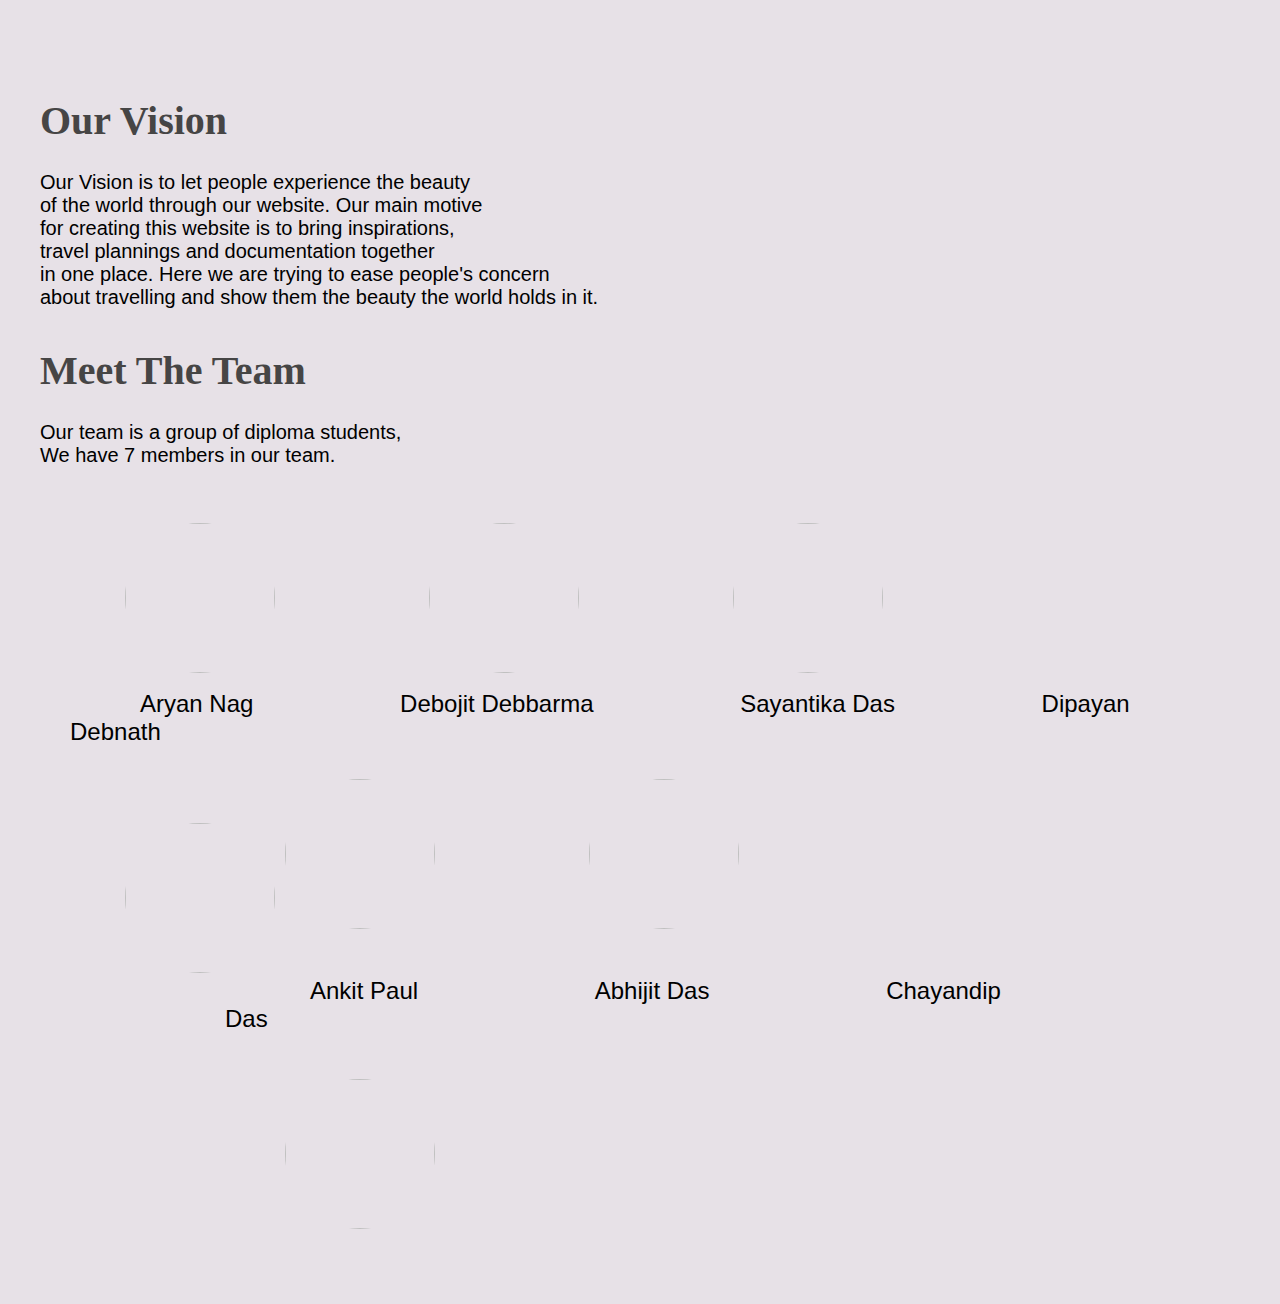
==== about.html @ 9baf9076 "Adding About Us Page" ====
<!DOCTYPE html>
<html>
    <head>
        <title>About us</title>
        <link rel="stylesheet" href="about.css">
    </head>
    <body>
        <div class="vision">
            <h1>Our Vision</h1>
            <p>Our Vision is to let people experience the beauty <br>of the world through our website. Our main motive<br> for creating this website is to bring inspirations,<br>travel plannings and documentation together <br>in one place. Here we are trying to ease people's concern<br> about travelling and show them the beauty the world holds in it.</p>
        </div>
        <div class="team">
            <h1>Meet The Team</h1>
            <p>Our team is a group of diploma students,<br>We have 7 members in our team. </p>
        </div>
        <div class="member">
            <img src="C:\Users\hp\Downloads\aryan.jpeg">
            <img src="C:\Users\hp\Downloads\debojit.jpeg">
            <img src="C:\Users\hp\Downloads\sayantika.jpeg">
            <img src="C:\Users\hp\Downloads\dipayan.jpeg">
        </div>
        <div class="member1">
            <img src="C:\Users\hp\Downloads\ankit.jpeg">
            <img src="C:\Users\hp\Downloads\abhijit.jpeg">
            <img src="C:\Users\hp\Downloads\chayan.jpeg">
        </div>
        <div class="name">
            <ul>
                <li>Aryan Nag</li>
                <li>Debojit Debbarma</li>
                <li>Sayantika Das</li>  
                <li>Dipayan Debnath</li>
            </ul>
        <div class="name1">
             <ul>
                <li>Ankit  Paul</li>
                <li>Abhijit Das</li>
                <li>Chayandip Das</li>  
            </ul>
        </div> 
    </body>
</html>
---- about.css ----
body{
    margin: 0;
    padding: 0;
    background: rgb(231, 225, 231);
    font-family: taviraj;
}
.vision{
    position: absolute;
    margin: 70px 40px;
}
.vision h1{
    color: rgb(70, 69, 69);
    font-family: 'Times New Roman', Times, serif;
    font-size: 40px;
}
.vision p{
    font-family: sans-serif;
    font-size: 20px;
}
.team{
    position: absolute;
    margin: 320px 40px;
}
.team h1{
    color: rgb(70, 69, 69);
    font-family: 'Times New Roman', Times, serif;
    font-size: 40px;
}
.team p{
    font-family: sans-serif;
    font-size: 20px;
}
img{
    display: inline;
    border-radius: 50%;
    width: 150px;
    height:150px;
    margin: 75px;
}
.member{
    position: absolute;
    margin: 35% 50px;   
}
.member1{
    position: absolute;
    margin:55% 210px ;
}
.name{
    position: absolute;
    margin: 52% 30px;
    color: black;
    font-size: x-large;
    font-family: sans-serif;
    display: inline;
}
.name1{
    position: absolute;
    margin: 15% 155px;
    color: black;
    font-size: x-large;
    font-family: sans-serif;
}
.name li{
    display: inline;
    padding: 70px;
}
.name1 li{
    display: inline;
    padding: 85px;
}
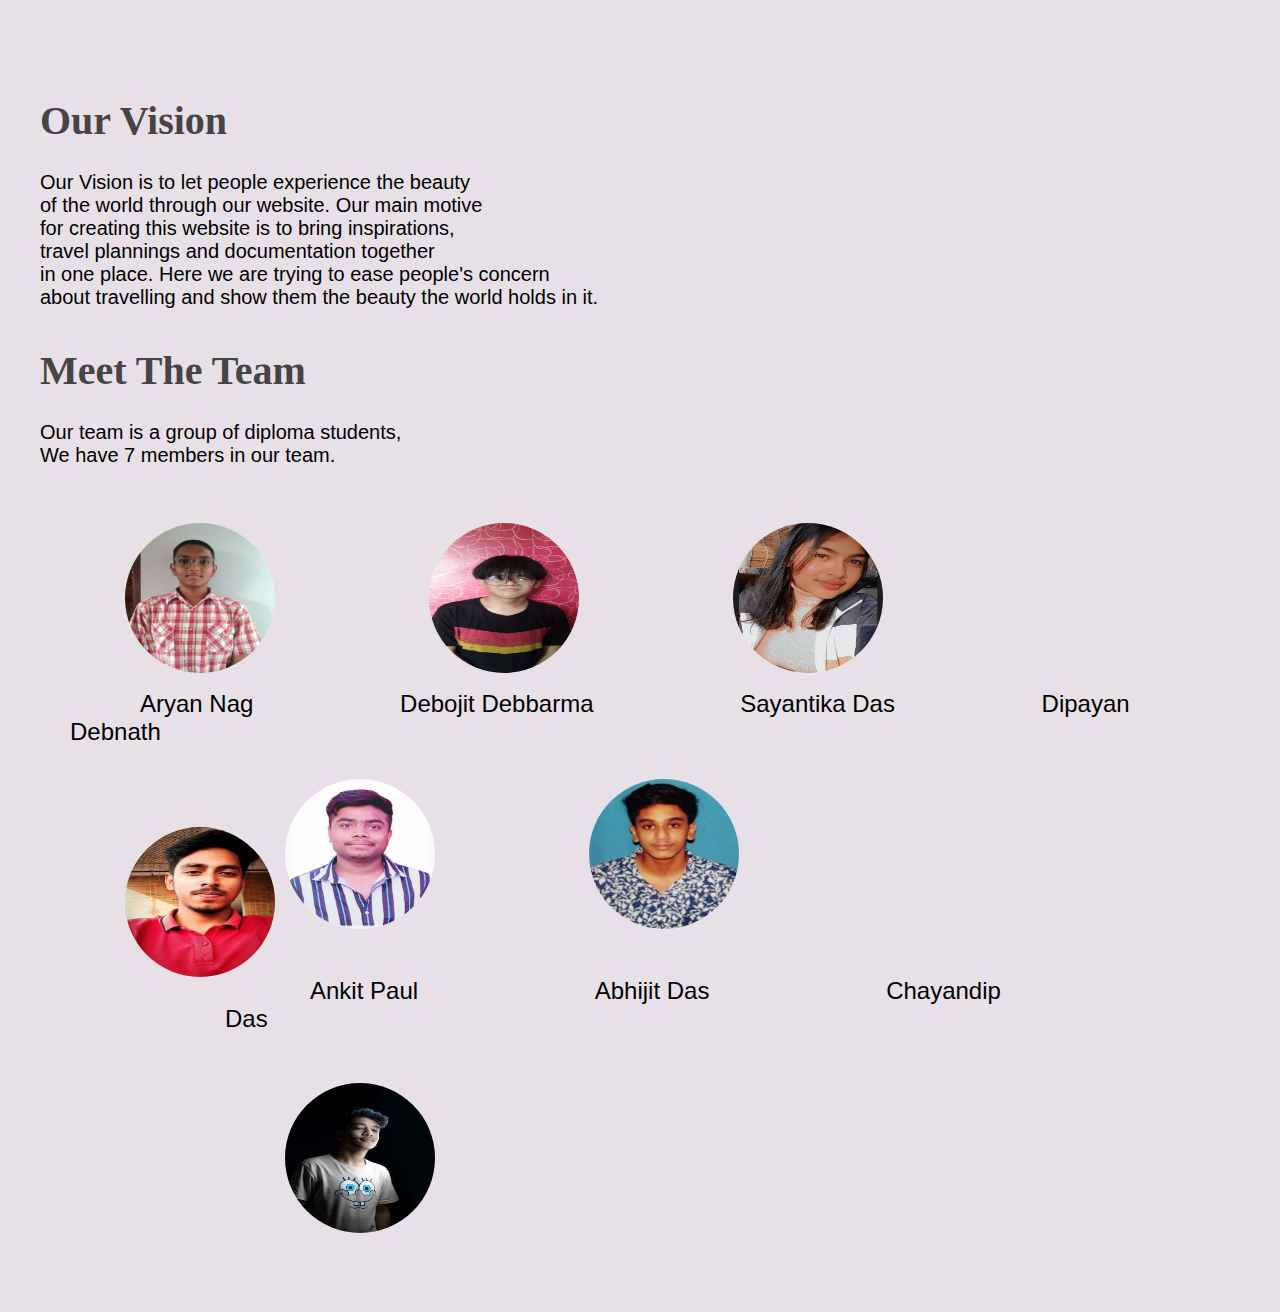
==== commit 83a36c83: "adding member images" ====
--- a/about.html
+++ b/about.html
@@ -14,15 +14,15 @@
             <p>Our team is a group of diploma students,<br>We have 7 members in our team. </p>
         </div>
         <div class="member">
-            <img src="C:\Users\hp\Downloads\aryan.jpeg">
-            <img src="C:\Users\hp\Downloads\debojit.jpeg">
-            <img src="C:\Users\hp\Downloads\sayantika.jpeg">
-            <img src="C:\Users\hp\Downloads\dipayan.jpeg">
+            <img src="image/aryan.jpeg">
+            <img src="image/debojit.jpeg">
+            <img src="image/sayantika.jpeg">
+            <img src="image/dipayan.jpeg">
         </div>
         <div class="member1">
-            <img src="C:\Users\hp\Downloads\ankit.jpeg">
-            <img src="C:\Users\hp\Downloads\abhijit.jpeg">
-            <img src="C:\Users\hp\Downloads\chayan.jpeg">
+            <img src="image/ankit.jpeg">
+            <img src="image/abhijit.jpeg">
+            <img src="image/chayan.jpeg">
         </div>
         <div class="name">
             <ul>
